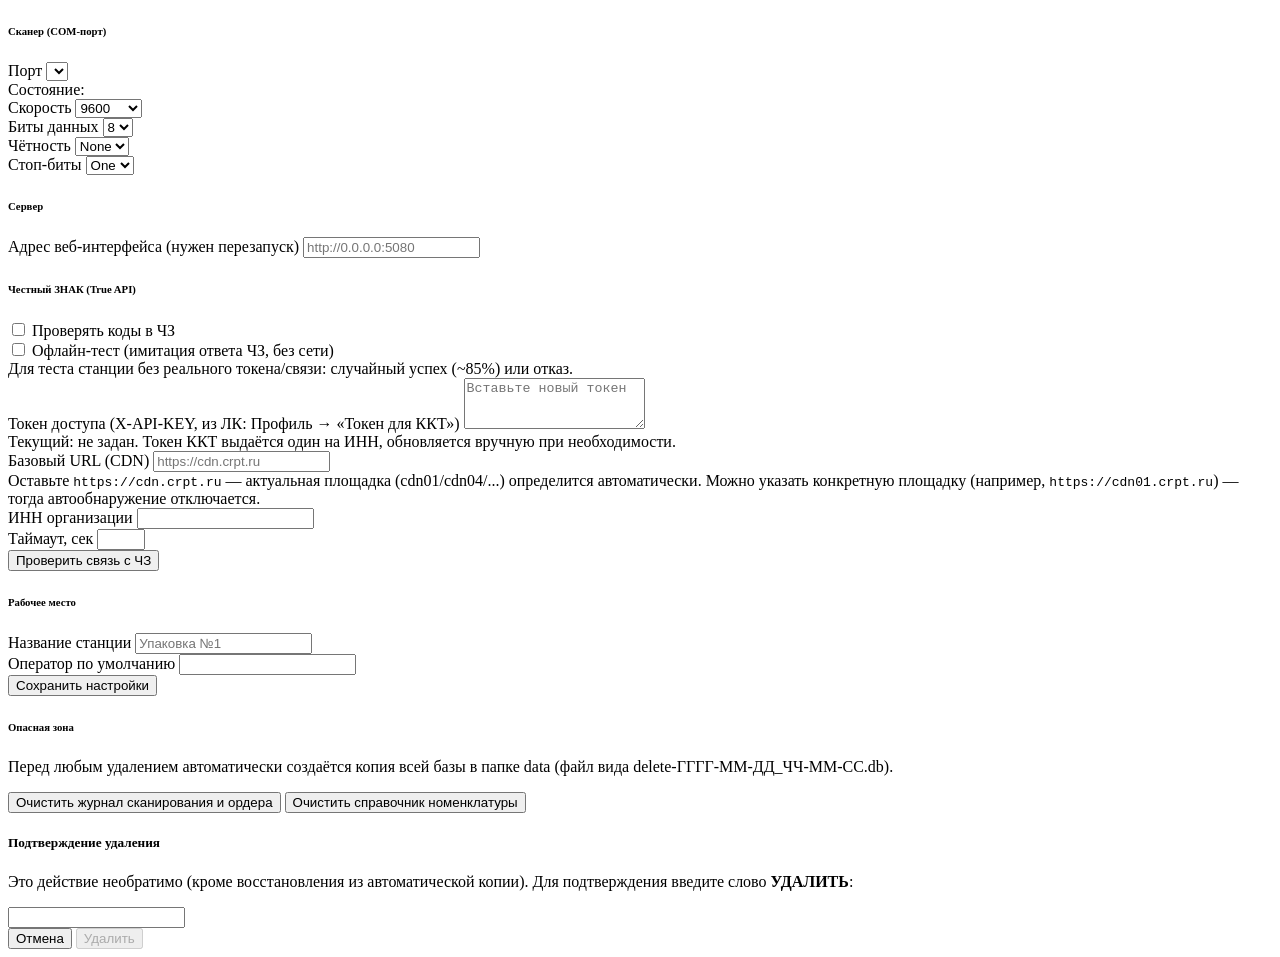
==== wwwroot/admin.html @ 3e312ac0 "MarkCheck: станция проверки кодов маркировки (MVP) — сопоставление по GTIN и наименованию, ручная пр" ====
<!DOCTYPE html>
<html lang="ru">
<head>
<meta charset="utf-8"><meta name="viewport" content="width=device-width, initial-scale=1">
<title>Администрирование</title>
<link rel="stylesheet" href="/lib/bootstrap.min.css"><link rel="stylesheet" href="/app.css">
</head>
<body>
<div id="navbar"></div>
<div class="container">
  <div class="row g-3">
    <div class="col-lg-6">
      <div class="card mb-3"><div class="card-body">
        <h6>Сканер (COM-порт)</h6>
        <div class="mb-2"><label class="form-label">Порт</label>
          <select id="com_port" class="form-select"></select>
          <div class="form-text">Состояние: <span id="scState"></span></div></div>
        <div class="row g-2">
          <div class="col"><label class="form-label">Скорость</label>
            <select id="com_baud" class="form-select">
              <option>9600</option><option>19200</option><option>38400</option><option>57600</option><option>115200</option>
            </select></div>
          <div class="col"><label class="form-label">Биты данных</label>
            <select id="com_databits" class="form-select"><option>8</option><option>7</option></select></div>
          <div class="col"><label class="form-label">Чётность</label>
            <select id="com_parity" class="form-select"><option>None</option><option>Even</option><option>Odd</option></select></div>
          <div class="col"><label class="form-label">Стоп-биты</label>
            <select id="com_stopbits" class="form-select"><option>One</option><option>Two</option></select></div>
        </div>
      </div></div>

      <div class="card"><div class="card-body">
        <h6>Сервер</h6>
        <div class="mb-2"><label class="form-label">Адрес веб-интерфейса (нужен перезапуск)</label>
          <input id="http_url" class="form-control mono" placeholder="http://0.0.0.0:5080"></div>
      </div></div>
    </div>

    <div class="col-lg-6">
      <div class="card mb-3"><div class="card-body">
        <h6>Честный ЗНАК (True API)</h6>
        <div class="form-check form-switch mb-2">
          <input class="form-check-input" type="checkbox" id="cz_enabled">
          <label class="form-check-label" for="cz_enabled">Проверять коды в ЧЗ</label></div>
        <div class="form-check form-switch mb-2">
          <input class="form-check-input" type="checkbox" id="cz_offline_mode">
          <label class="form-check-label" for="cz_offline_mode">Офлайн-тест (имитация ответа ЧЗ, без сети)</label>
          <div class="form-text">Для теста станции без реального токена/связи: случайный успех (~85%) или отказ.</div></div>
        <div class="mb-2"><label class="form-label">Токен доступа (X-API-KEY, из ЛК: Профиль → «Токен для ККТ»)</label>
          <textarea id="cz_token" class="form-control mono" rows="3" placeholder="Вставьте новый токен"></textarea>
          <div class="form-text">Текущий: <span id="tokenMasked" class="mono">не задан</span>.
            Токен ККТ выдаётся один на ИНН, обновляется вручную при необходимости.</div></div>
        <div class="mb-2"><label class="form-label">Базовый URL (CDN)</label>
          <input id="cz_base_url" class="form-control mono" placeholder="https://cdn.crpt.ru">
          <div class="form-text">Оставьте <code>https://cdn.crpt.ru</code> — актуальная площадка (cdn01/cdn04/...) определится автоматически. Можно указать конкретную площадку (например, <code>https://cdn01.crpt.ru</code>) — тогда автообнаружение отключается.</div></div>
        <div class="row g-2 mb-2">
          <div class="col"><label class="form-label">ИНН организации</label>
            <input id="company_inn" class="form-control mono"></div>
          <div class="col"><label class="form-label">Таймаут, сек</label>
            <input id="cz_timeout" class="form-control" type="number" min="3" max="60"></div>
        </div>
        <button class="btn btn-outline-secondary btn-sm" id="btnTest">Проверить связь с ЧЗ</button>
        <div id="testMsg" class="small mt-2"></div>
      </div></div>

      <div class="card"><div class="card-body">
        <h6>Рабочее место</h6>
        <div class="mb-2"><label class="form-label">Название станции</label>
          <input id="station_name" class="form-control" placeholder="Упаковка №1"></div>
        <div class="mb-2"><label class="form-label">Оператор по умолчанию</label>
          <input id="operator_name" class="form-control"></div>
      </div></div>
    </div>
  </div>
  <div class="my-3">
    <button class="btn btn-primary" id="btnSave">Сохранить настройки</button>
    <span id="msg" class="ms-2 small"></span>
  </div>

  <div class="card border-danger mt-3"><div class="card-body">
    <h6 class="text-danger">Опасная зона</h6>
    <p class="small text-muted">Перед любым удалением автоматически создаётся копия всей базы в папке <span class="mono">data</span> (файл вида <span class="mono">delete-ГГГГ-ММ-ДД_ЧЧ-ММ-СС.db</span>).</p>
    <button class="btn btn-outline-danger btn-sm me-2" id="btnClearJournal">Очистить журнал сканирования и ордера</button>
    <button class="btn btn-outline-danger btn-sm" id="btnClearNomenclature">Очистить справочник номенклатуры</button>
    <div id="dangerMsg" class="small mt-2"></div>
  </div></div>
</div>

<div class="modal fade" id="dangerModal" tabindex="-1">
  <div class="modal-dialog">
    <div class="modal-content">
      <div class="modal-header bg-danger text-white">
        <h5 class="modal-title" id="dangerTitle">Подтверждение удаления</h5>
      </div>
      <div class="modal-body">
        <p id="dangerText"></p>
        <p class="text-danger small">Это действие необратимо (кроме восстановления из автоматической копии). Для подтверждения введите слово <strong>УДАЛИТЬ</strong>:</p>
        <input type="text" id="dangerInput" class="form-control" autocomplete="off">
      </div>
      <div class="modal-footer">
        <button class="btn btn-secondary" data-bs-dismiss="modal">Отмена</button>
        <button class="btn btn-danger" id="btnDangerConfirm" disabled>Удалить</button>
      </div>
    </div>
  </div>
</div>
<script src="/lib/bootstrap.bundle.min.js"></script><script src="/common.js"></script>
<script>
document.getElementById('navbar').innerHTML = nav('/admin.html');
const keys = ['com_port','com_baud','com_databits','com_parity','com_stopbits','http_url',
              'cz_base_url','company_inn','cz_timeout','station_name','operator_name'];
async function load() {
  const d = await apiGet('/api/settings');
  const s = d.settings || {};
  const sel = document.getElementById('com_port');
  const ports = d.ports || [];
  if (s.com_port && !ports.includes(s.com_port)) ports.push(s.com_port);
  sel.innerHTML = '<option value="">— не выбран —</option>' + ports.map(p => `<option>${esc(p)}</option>`).join('');
  keys.forEach(k => { const el = document.getElementById(k); if (el && s[k] !== undefined) el.value = s[k]; });
  if (!document.getElementById('cz_base_url').value) document.getElementById('cz_base_url').value = 'https://cdn.crpt.ru';
  if (!document.getElementById('cz_timeout').value) document.getElementById('cz_timeout').value = 10;
  if (!document.getElementById('http_url').value) document.getElementById('http_url').value = 'http://0.0.0.0:5080';
  document.getElementById('cz_enabled').checked = (s.cz_enabled || '1') === '1';
  document.getElementById('cz_offline_mode').checked = s.cz_offline_mode === '1';
  document.getElementById('tokenMasked').textContent = s.cz_token_masked || 'не задан';
  document.getElementById('scState').textContent = d.scanner || '—';
  setScannerBadge(d.scanner || '—');
}
document.getElementById('btnSave').onclick = async () => {
  const body = {};
  keys.forEach(k => { const el = document.getElementById(k); if (el) body[k] = el.value.trim(); });
  body.cz_enabled = document.getElementById('cz_enabled').checked ? '1' : '0';
  body.cz_offline_mode = document.getElementById('cz_offline_mode').checked ? '1' : '0';
  const t = document.getElementById('cz_token').value.trim();
  if (t) body.cz_token = t;
  await apiPost('/api/settings', body);
  document.getElementById('cz_token').value = '';
  document.getElementById('msg').className = 'ms-2 small text-success';
  document.getElementById('msg').textContent = 'Настройки сохранены';
  load();
};
document.getElementById('btnTest').onclick = async () => {
  const el = document.getElementById('testMsg');
  el.textContent = 'Запрос…';
  const d = await apiPost('/api/cz/test', {});
  el.className = 'small mt-2 ' + (d.ok ? 'text-success' : 'text-danger');
  el.textContent = d.message + (d.raw ? ' | ' + d.raw.substring(0, 200) : '');
};
load();

// --- Опасная зона: очистка базы ---
let dangerModal, dangerAction = null;
function openDanger(text, endpoint) {
  dangerAction = endpoint;
  document.getElementById('dangerText').textContent = text;
  document.getElementById('dangerInput').value = '';
  document.getElementById('btnDangerConfirm').disabled = true;
  document.getElementById('dangerMsg').textContent = '';
  dangerModal = dangerModal || new bootstrap.Modal(document.getElementById('dangerModal'));
  dangerModal.show();
}
document.getElementById('btnClearJournal').onclick = () =>
  openDanger('Будут удалены все записи журнала сканирования и все ордера (включая активный). Справочник номенклатуры не затронется.', '/api/admin/clear-journal');
document.getElementById('btnClearNomenclature').onclick = () =>
  openDanger('Будет полностью очищен справочник номенклатуры (все связки GTIN → Код 1С). Журнал и ордера не затронутся.', '/api/admin/clear-nomenclature');
document.getElementById('dangerInput').addEventListener('input', e => {
  document.getElementById('btnDangerConfirm').disabled = e.target.value.trim() !== 'УДАЛИТЬ';
});
document.getElementById('btnDangerConfirm').onclick = async () => {
  if (document.getElementById('dangerInput').value.trim() !== 'УДАЛИТЬ') return;
  try {
    const d = await apiPost(dangerAction, {});
    dangerModal.hide();
    document.getElementById('dangerMsg').className = 'small mt-2 text-success';
    document.getElementById('dangerMsg').textContent = 'Готово. Резервная копия: ' + d.backup;
  } catch (e) {
    document.getElementById('dangerMsg').className = 'small mt-2 text-danger';
    document.getElementById('dangerMsg').textContent = 'Ошибка: ' + e.message;
  }
};
</script>
</body>
</html>
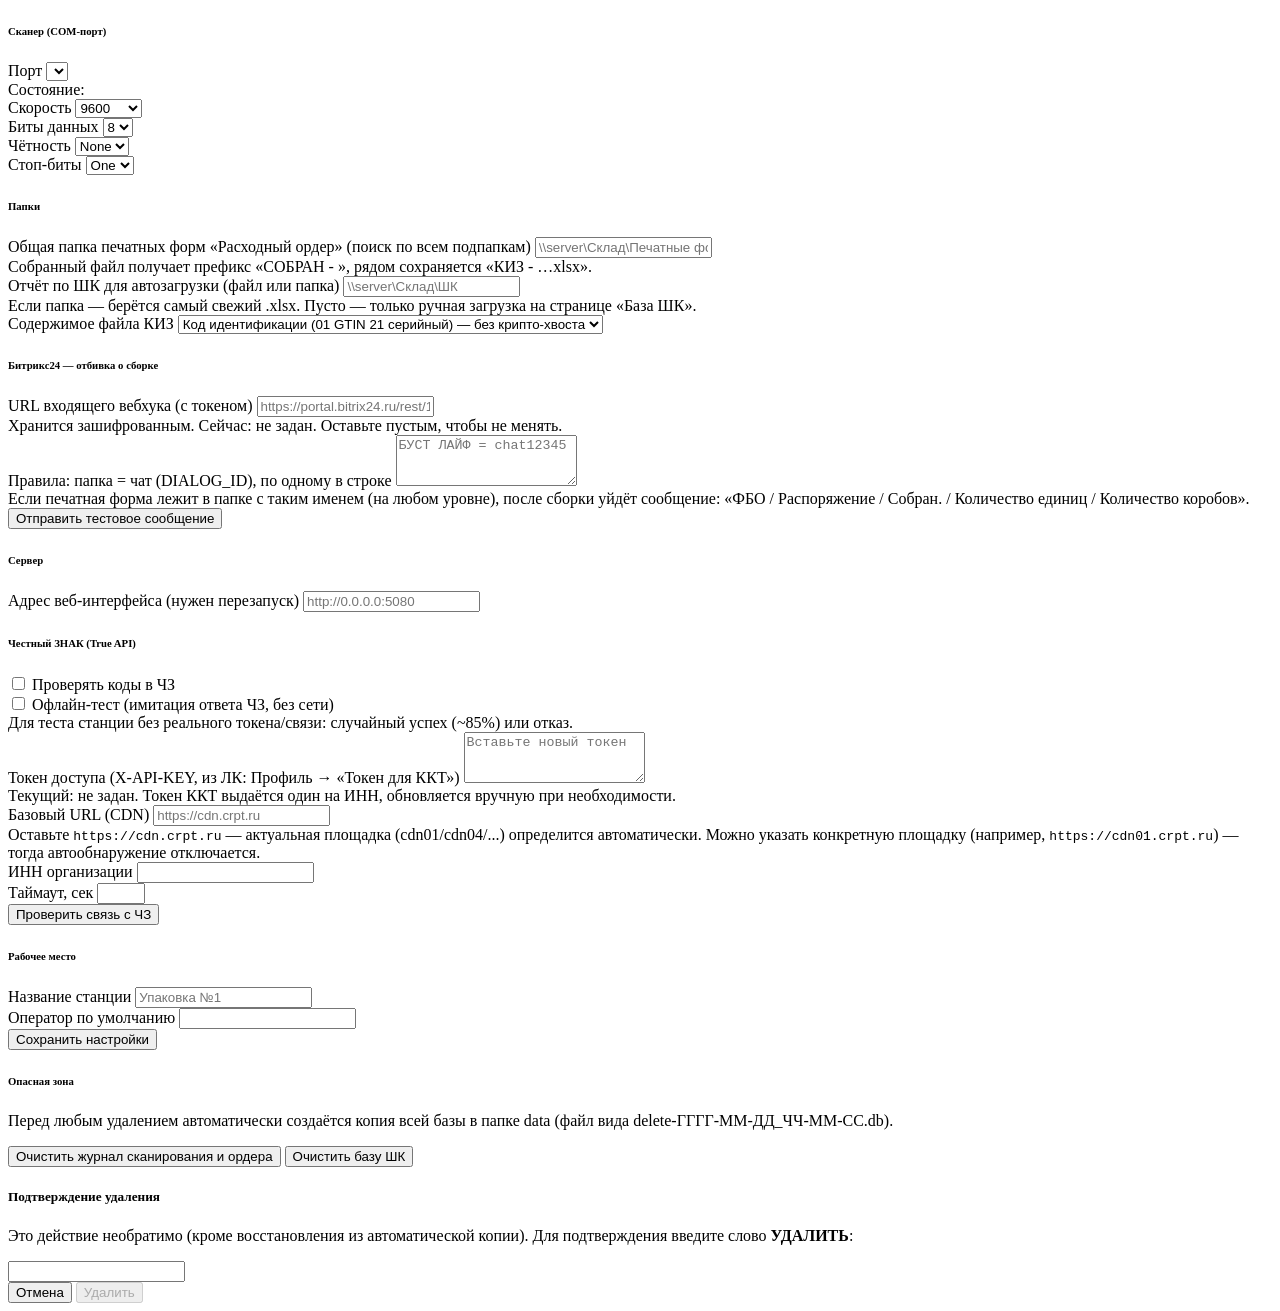
==== commit 61001211: "ФБО: сборка по расходному ордеру из общей папки, база ШК, файл КИЗ, отбивка в Битрикс24 - Печатные ф" ====
--- a/wwwroot/admin.html
+++ b/wwwroot/admin.html
@@ -29,6 +29,32 @@
         </div>
       </div></div>
 
+      <div class="card mb-3"><div class="card-body">
+        <h6>Папки</h6>
+        <div class="mb-2"><label class="form-label">Общая папка печатных форм «Расходный ордер» (поиск по всем подпапкам)</label>
+          <input id="orders_root" class="form-control mono" placeholder="\\server\Склад\Печатные формы">
+          <div class="form-text">Собранный файл получает префикс «СОБРАН - », рядом сохраняется «КИЗ - …xlsx».</div></div>
+        <div class="mb-2"><label class="form-label">Отчёт по ШК для автозагрузки (файл или папка)</label>
+          <input id="barcodes_path" class="form-control mono" placeholder="\\server\Склад\ШК">
+          <div class="form-text">Если папка — берётся самый свежий .xlsx. Пусто — только ручная загрузка на странице «База ШК».</div></div>
+        <div class="mb-2"><label class="form-label">Содержимое файла КИЗ</label>
+          <select id="kiz_format" class="form-select">
+            <option value="cis">Код идентификации (01 GTIN 21 серийный) — без крипто-хвоста</option>
+            <option value="full">Полный код как отсканирован (с крипто-хвостом)</option>
+          </select></div>
+      </div></div>
+      <div class="card mb-3"><div class="card-body">
+        <h6>Битрикс24 — отбивка о сборке</h6>
+        <div class="mb-2"><label class="form-label">URL входящего вебхука (с токеном)</label>
+          <input id="bitrix_webhook" class="form-control mono" placeholder="https://portal.bitrix24.ru/rest/1/xxxxxxxx/" autocomplete="off">
+          <div class="form-text">Хранится зашифрованным. Сейчас: <span id="bxState">не задан</span>. Оставьте пустым, чтобы не менять.</div></div>
+        <div class="mb-2"><label class="form-label">Правила: папка = чат (DIALOG_ID), по одному в строке</label>
+          <textarea id="bitrix_rules" class="form-control mono" rows="3" placeholder="БУСТ ЛАЙФ = chat12345"></textarea>
+          <div class="form-text">Если печатная форма лежит в папке с таким именем (на любом уровне), после сборки уйдёт сообщение:
+            «ФБО / Распоряжение / Собран. / Количество единиц / Количество коробов».</div></div>
+        <button class="btn btn-outline-secondary btn-sm" id="btnBxTest">Отправить тестовое сообщение</button>
+        <div id="bxMsg" class="small mt-2"></div>
+      </div></div>
       <div class="card"><div class="card-body">
         <h6>Сервер</h6>
         <div class="mb-2"><label class="form-label">Адрес веб-интерфейса (нужен перезапуск)</label>
@@ -81,7 +107,7 @@
     <h6 class="text-danger">Опасная зона</h6>
     <p class="small text-muted">Перед любым удалением автоматически создаётся копия всей базы в папке <span class="mono">data</span> (файл вида <span class="mono">delete-ГГГГ-ММ-ДД_ЧЧ-ММ-СС.db</span>).</p>
     <button class="btn btn-outline-danger btn-sm me-2" id="btnClearJournal">Очистить журнал сканирования и ордера</button>
-    <button class="btn btn-outline-danger btn-sm" id="btnClearNomenclature">Очистить справочник номенклатуры</button>
+    <button class="btn btn-outline-danger btn-sm" id="btnClearNomenclature">Очистить базу ШК</button>
     <div id="dangerMsg" class="small mt-2"></div>
   </div></div>
 </div>
@@ -108,7 +134,8 @@
 <script>
 document.getElementById('navbar').innerHTML = nav('/admin.html');
 const keys = ['com_port','com_baud','com_databits','com_parity','com_stopbits','http_url',
-              'cz_base_url','company_inn','cz_timeout','station_name','operator_name'];
+              'cz_base_url','company_inn','cz_timeout','station_name','operator_name',
+              'orders_root','barcodes_path','kiz_format','bitrix_rules'];
 async function load() {
   const d = await apiGet('/api/settings');
   const s = d.settings || {};
@@ -122,6 +149,8 @@
   if (!document.getElementById('http_url').value) document.getElementById('http_url').value = 'http://0.0.0.0:5080';
   document.getElementById('cz_enabled').checked = (s.cz_enabled || '1') === '1';
   document.getElementById('cz_offline_mode').checked = s.cz_offline_mode === '1';
+  if (!document.getElementById('kiz_format').value) document.getElementById('kiz_format').value = 'cis';
+  document.getElementById('bxState').textContent = s.bitrix_webhook_set === '1' ? 'задан' : 'не задан';
   document.getElementById('tokenMasked').textContent = s.cz_token_masked || 'не задан';
   document.getElementById('scState').textContent = d.scanner || '—';
   setScannerBadge(d.scanner || '—');
@@ -133,8 +162,12 @@
   body.cz_offline_mode = document.getElementById('cz_offline_mode').checked ? '1' : '0';
   const t = document.getElementById('cz_token').value.trim();
   if (t) body.cz_token = t;
+  const bx = document.getElementById('bitrix_webhook').value.trim();
+  if (bx) body.bitrix_webhook = bx;
+  body.bitrix_rules = document.getElementById('bitrix_rules').value;
   await apiPost('/api/settings', body);
   document.getElementById('cz_token').value = '';
+  document.getElementById('bitrix_webhook').value = '';
   document.getElementById('msg').className = 'ms-2 small text-success';
   document.getElementById('msg').textContent = 'Настройки сохранены';
   load();
@@ -162,7 +195,7 @@
 document.getElementById('btnClearJournal').onclick = () =>
   openDanger('Будут удалены все записи журнала сканирования и все ордера (включая активный). Справочник номенклатуры не затронется.', '/api/admin/clear-journal');
 document.getElementById('btnClearNomenclature').onclick = () =>
-  openDanger('Будет полностью очищен справочник номенклатуры (все связки GTIN → Код 1С). Журнал и ордера не затронутся.', '/api/admin/clear-nomenclature');
+  openDanger('Будет полностью очищена база штрихкодов (отчёт по ШК). Журнал и ордера не затронутся.', '/api/admin/clear-nomenclature');
 document.getElementById('dangerInput').addEventListener('input', e => {
   document.getElementById('btnDangerConfirm').disabled = e.target.value.trim() !== 'УДАЛИТЬ';
 });
